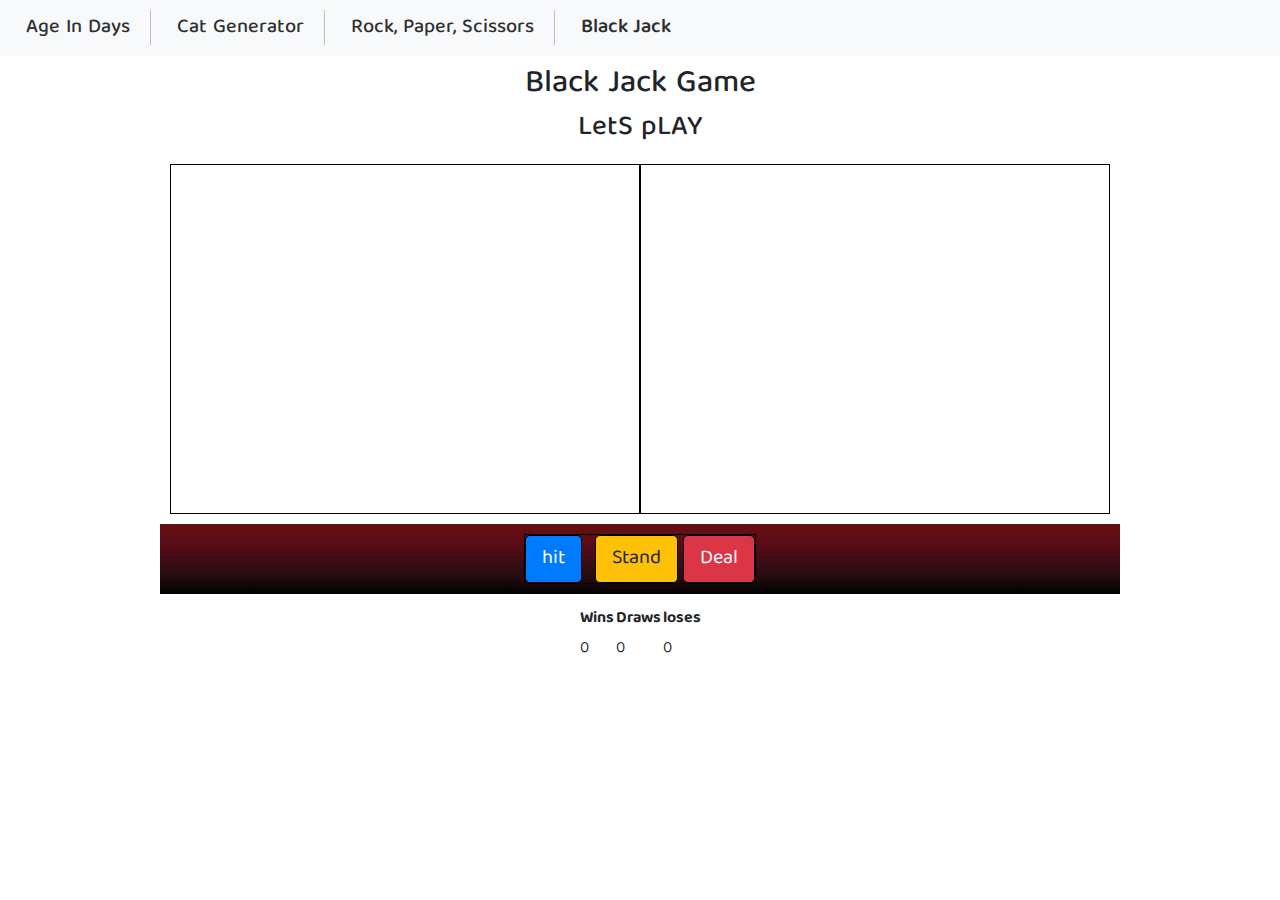
==== BlackJack.html @ ea49c056 "My First Commit" ====
<html lang="en">

<head>
    <meta charset="UTF-8">
    <meta name="viewport" content="width=device-width, initial-scale=1.0">
    <link rel="stylesheet" href="https://stackpath.bootstrapcdn.com/bootstrap/4.5.2/css/bootstrap.min.css">
    <link rel="stylesheet" href="static/styles/styles.css">
    <title>Project</title>
</head>

<body>
    <nav class="navbar navbar-light bg-light">
        <span class="navbar-brand mb-0 h1">
            <a href="index.html">Age In Days</a>
            <a href="Cat Generator.html">Cat Generator</a>
            <a href="RPS.html">Rock, Paper, Scissors</a>
            <a id="last" class="active" href="BlackJack.html">Black Jack</a>
        </span>
    </nav>


    <div class="container-5">
        <h2>Black Jack Game</h2>
        <h3><span id="blackjack-result">LetS pLAY</span></h3>

        <div class="flex-blackjack-row-1">

            <div id="your-box">
                <h2>You: <span id="your-blackjack-result">0</span></h2>
            </div>

            <div id="dealer-box">
                <h2>Dealer:<span id="dealer-blackjack-result">0</span></h2>
            </div>

        </div>
        <div class="flex-blackjack-row-2">
            <div>
                <button class="btn-lg btn-primary mr-2" id="blackjack-hit-button">hit</button>
                <button class="btn-lg btn-warning" id="blackjack-stand-button">Stand</button>
                <button class="btn-lg btn-danger" id="blackjack-deal-button">Deal</button>
            </div>
        </div>
        <div class="flex-blackjack-row-3">
            <table>
                <tr>
                    <th>Wins</th>
                    <th>Draws</th>
                    <th>loses</th>
                </tr>

                <tr>
                    <td><span id="loses">0</span></td>
                    <td><span id="loses">0</span></td>
                    <td><span id="draws">0</span></td>
                </tr>
            </table>
        </div>
    </div>

    <script src="static/js/script.js"></script>
</body>

</html>
---- static/styles/styles.css ----
@import url('https://fonts.googleapis.com/css2?family=Baloo+Tamma+2&display=swap');

body {
    font-family: 'Baloo Tamma 2', cursive;
    text-align: center;
}

.header {
    padding-top: 35px;
}

a {
    color: rgb(46, 46, 46);
    border-right: 1px solid rgba(112, 112, 112, 0.425);
    border-image-outset: 15px;
    padding-right: 20px;
    margin: 10px;
}

a:hover {
    color: rgb(0, 0, 0);
    text-decoration: none;
    text-shadow: 2px 2px 30px #313131;
}

#last {
    color: rgb(46, 46, 46);
    border-image-outset: 15px;
    border: 1px;
    margin: 10px;
}

#last:hover {
    color: rgb(0, 0, 0);
    text-decoration: none;
    text-shadow: 2px 2px 30px #313131;
}


.active {
    font-weight: 600;
}



.flex-box-container-1 {
    display: flex;
    padding: 10px;
    justify-content: space-around;
    align-content: center;
    flex-wrap: wrap;
    width: 110%;
    margin: auto;
}


.container-2,
.container-3,
.container-5 {
    width: 75%;
    margin: 10px auto;
    text-align: center;

}

.flex-box-container-1,
.flex-box-container-2,
.flex-box-rps,
.flex-box-rps-div,
.flex-blackjack-row-1,
.flex-blackjack-row-2,
.flex-blackjack-row-3 {
    display: flex;
    padding: 10px;
    flex-wrap: wrap;
    align-content: center;
    flex-direction: row;
    justify-content: space-around;
}

.flex-blackjack-row-1 {
    background: url('https://cdn.hipwallpaper.com/m/54/27/29Kck3.jpg') center;
    background-size: 100%;
    color: white;
}

.flex-blackjack-row-2 {
    background-image: linear-gradient(to bottom, #660f0f, #5d0c16, #410d16, #250c11, #000000);
    background-size: 100%;
    color: white;
}

.flex-blackjack-row-1 div {
    border: 1px solid black;
    padding: 10px;
    flex: 1;
    height: 350px;
    text-align: center;

}

.flex-box-container-1 div {
    display: flex;
    padding: 10px;
    align-items: center;
}

.flex-blackjack-row-1 img {
    width: 25;
    padding: 10px;
}

.flex-blackjack-row-2 button {
    border: 1px solid black;
}

.flex-blackjack-row-2 div {
    border: 1px solid black;
}

.flex-box-container-2 img {
    margin: 10px;
    box-shadow: 0 1px 5px rgba(0, 0, 0, 0.46);

}

.buttons {
    display: flex;
    justify-content: space-around;
    flex-wrap: wrap;
    align-content: center;
    margin: auto;
    padding-top: 15px;

}



.flex-box-rps img {
    width: 300px;

}

.flex-box-rps img:hover {
    box-shadow: 4px 10px 28px -12px rgba(0, 0, 0, 0.75);
}
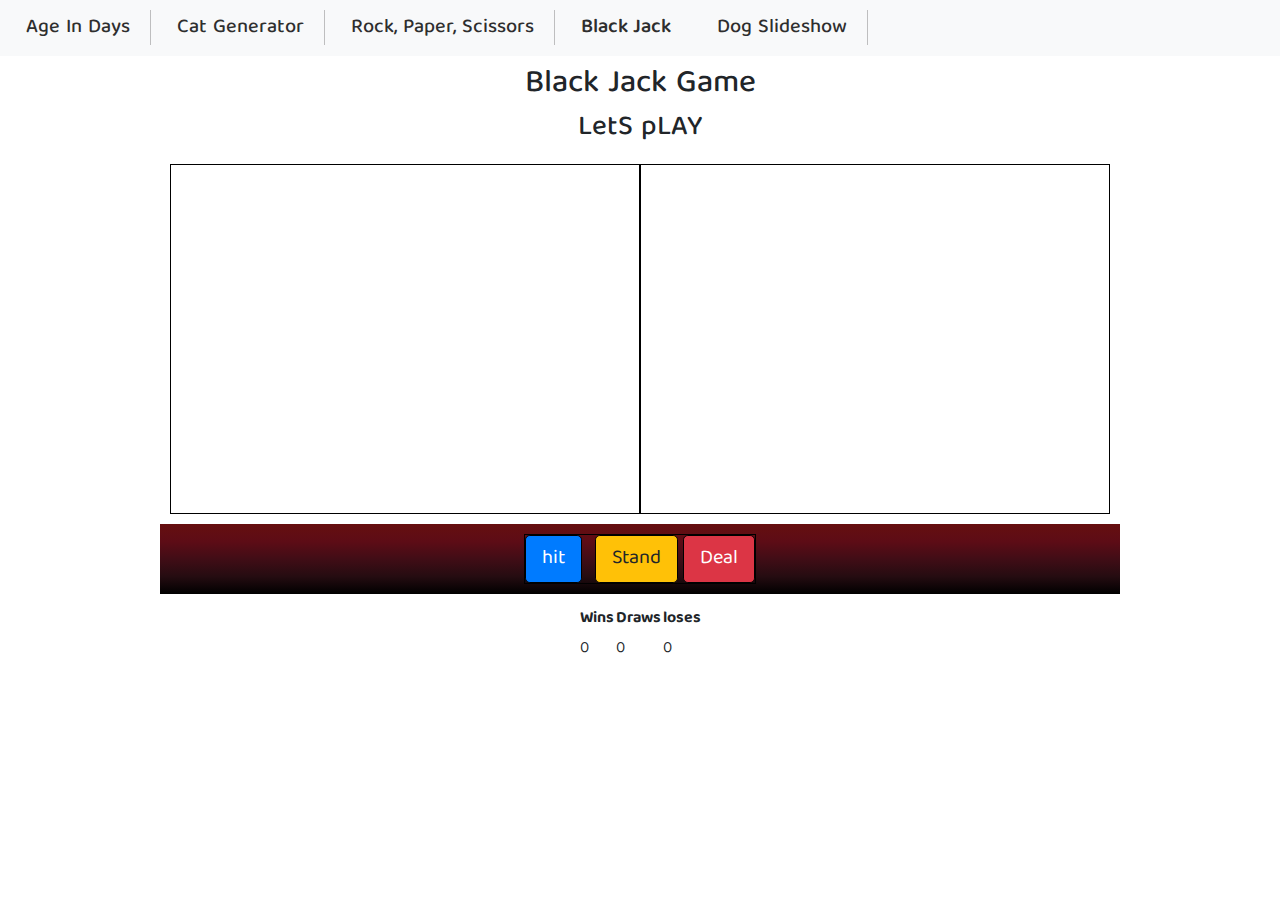
==== commit c2103713: "Add an infinte dog slideshow and some twicks" ====
--- a/BlackJack.html
+++ b/BlackJack.html
@@ -15,6 +15,8 @@
             <a href="Cat Generator.html">Cat Generator</a>
             <a href="RPS.html">Rock, Paper, Scissors</a>
             <a id="last" class="active" href="BlackJack.html">Black Jack</a>
+            <a href="dog.html">Dog Slideshow</a>
+
         </span>
     </nav>
 
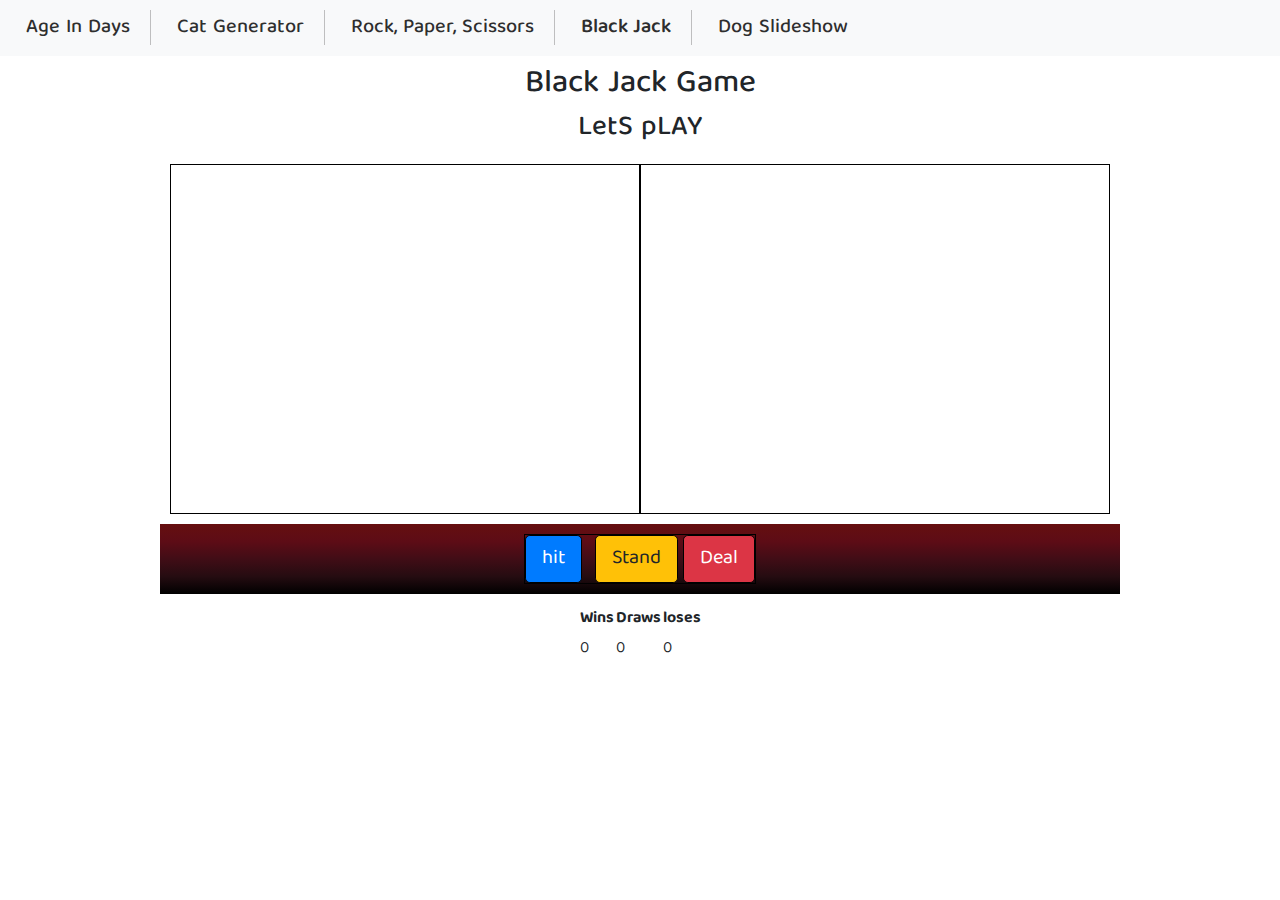
==== commit f84e08e4: "Update BlackJack.html" ====
--- a/BlackJack.html
+++ b/BlackJack.html
@@ -14,8 +14,8 @@
             <a href="index.html">Age In Days</a>
             <a href="Cat Generator.html">Cat Generator</a>
             <a href="RPS.html">Rock, Paper, Scissors</a>
-            <a id="last" class="active" href="BlackJack.html">Black Jack</a>
-            <a href="dog.html">Dog Slideshow</a>
+            <a  class="active" href="BlackJack.html">Black Jack</a>
+            <a id="last" href="dog.html">Dog Slideshow</a>
 
         </span>
     </nav>
